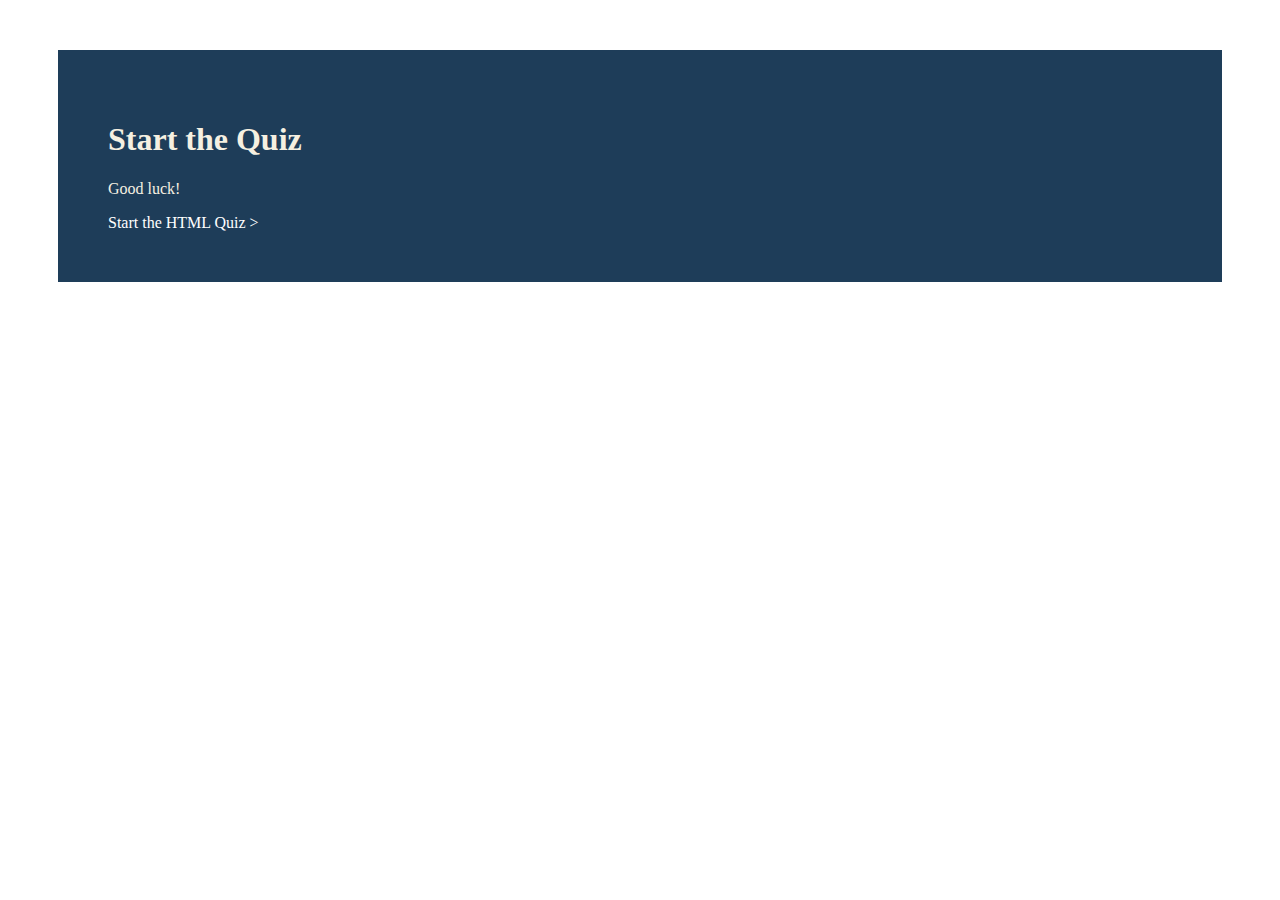
==== public/index.html @ 148782de "Styling completed" ====
<!DOCTYPE html>
<html lang="en">

<head>
    <meta charset="UTF-8">
    <meta http-equiv="X-UA-Compatible" content="IE=edge">
    <meta name="viewport" content="width=device-width, initial-scale=1.0">
    <link href="https://cdn.jsdelivr.net/npm/bootstrap@5.0.0-beta2/dist/css/bootstrap.min.css" rel="stylesheet"
        integrity="sha384-BmbxuPwQa2lc/FVzBcNJ7UAyJxM6wuqIj61tLrc4wSX0szH/Ev+nYRRuWlolflfl" crossorigin="anonymous">
    <title>Quiz App</title>
    <link rel="stylesheet" href="style.css">
</head>

<body>
    <div class="start">
        <h1>Start the Quiz</h1>
        <p>Good luck!</p>
        <a href="Quiz/quiz.html">Start the HTML Quiz ></a>  
    </div>




    <script src="https://cdn.jsdelivr.net/npm/@popperjs/core@2.6.0/dist/umd/popper.min.js"
        integrity="sha384-KsvD1yqQ1/1+IA7gi3P0tyJcT3vR+NdBTt13hSJ2lnve8agRGXTTyNaBYmCR/Nwi"
        crossorigin="anonymous"></script>
    <script src="https://cdn.jsdelivr.net/npm/bootstrap@5.0.0-beta2/dist/js/bootstrap.min.js"
        integrity="sha384-nsg8ua9HAw1y0W1btsyWgBklPnCUAFLuTMS2G72MMONqmOymq585AcH49TLBQObG"
        crossorigin="anonymous"></script>
    <script src="app.js"></script>
</body>

</html>
---- public/style.css ----
.start{
    background-color: #1e3d59;
    color: #f5f0e1;
    padding: 50px;
    margin: 50px;
}
.start a{
    text-decoration: none;
    color: white;
}
.start a:hover{
    color: rgb(199, 199, 199);
}
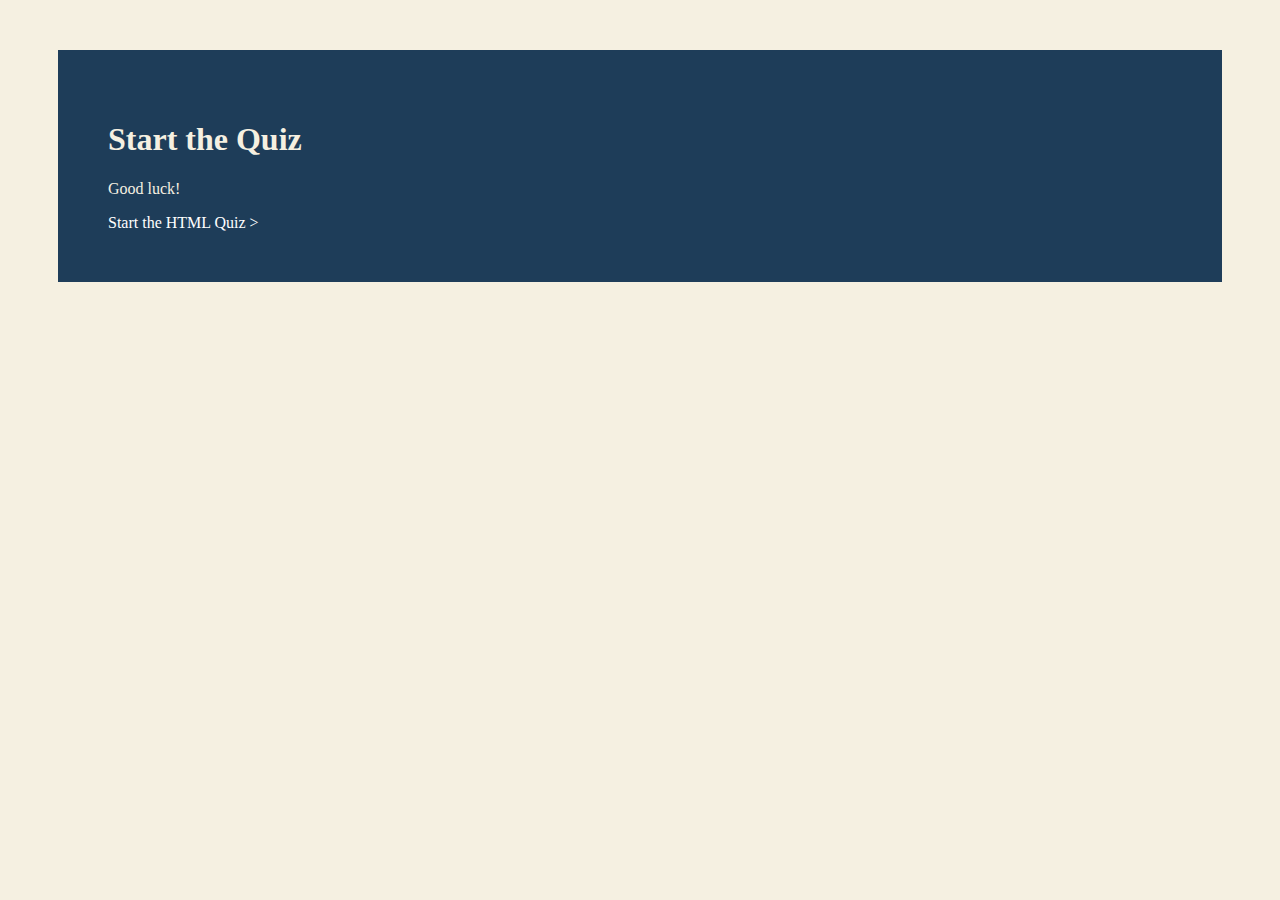
==== commit 3cbe3013: "Completed" ====
--- a/public/index.html
+++ b/public/index.html
@@ -5,9 +5,10 @@
     <meta charset="UTF-8">
     <meta http-equiv="X-UA-Compatible" content="IE=edge">
     <meta name="viewport" content="width=device-width, initial-scale=1.0">
+    <link rel="icon" href="Guess_Quiz_Logo.png">
     <link href="https://cdn.jsdelivr.net/npm/bootstrap@5.0.0-beta2/dist/css/bootstrap.min.css" rel="stylesheet"
         integrity="sha384-BmbxuPwQa2lc/FVzBcNJ7UAyJxM6wuqIj61tLrc4wSX0szH/Ev+nYRRuWlolflfl" crossorigin="anonymous">
-    <title>Quiz App</title>
+    <title>Start the Quiz</title>
     <link rel="stylesheet" href="style.css">
 </head>
 
@@ -17,17 +18,6 @@
         <p>Good luck!</p>
         <a href="Quiz/quiz.html">Start the HTML Quiz ></a>  
     </div>
-
-
-
-
-    <script src="https://cdn.jsdelivr.net/npm/@popperjs/core@2.6.0/dist/umd/popper.min.js"
-        integrity="sha384-KsvD1yqQ1/1+IA7gi3P0tyJcT3vR+NdBTt13hSJ2lnve8agRGXTTyNaBYmCR/Nwi"
-        crossorigin="anonymous"></script>
-    <script src="https://cdn.jsdelivr.net/npm/bootstrap@5.0.0-beta2/dist/js/bootstrap.min.js"
-        integrity="sha384-nsg8ua9HAw1y0W1btsyWgBklPnCUAFLuTMS2G72MMONqmOymq585AcH49TLBQObG"
-        crossorigin="anonymous"></script>
-    <script src="app.js"></script>
 </body>
 
 </html>--- a/public/style.css
+++ b/public/style.css
@@ -1,3 +1,6 @@
+body{
+    background-color: #f5f0e1;
+}
 .start{
     background-color: #1e3d59;
     color: #f5f0e1;
